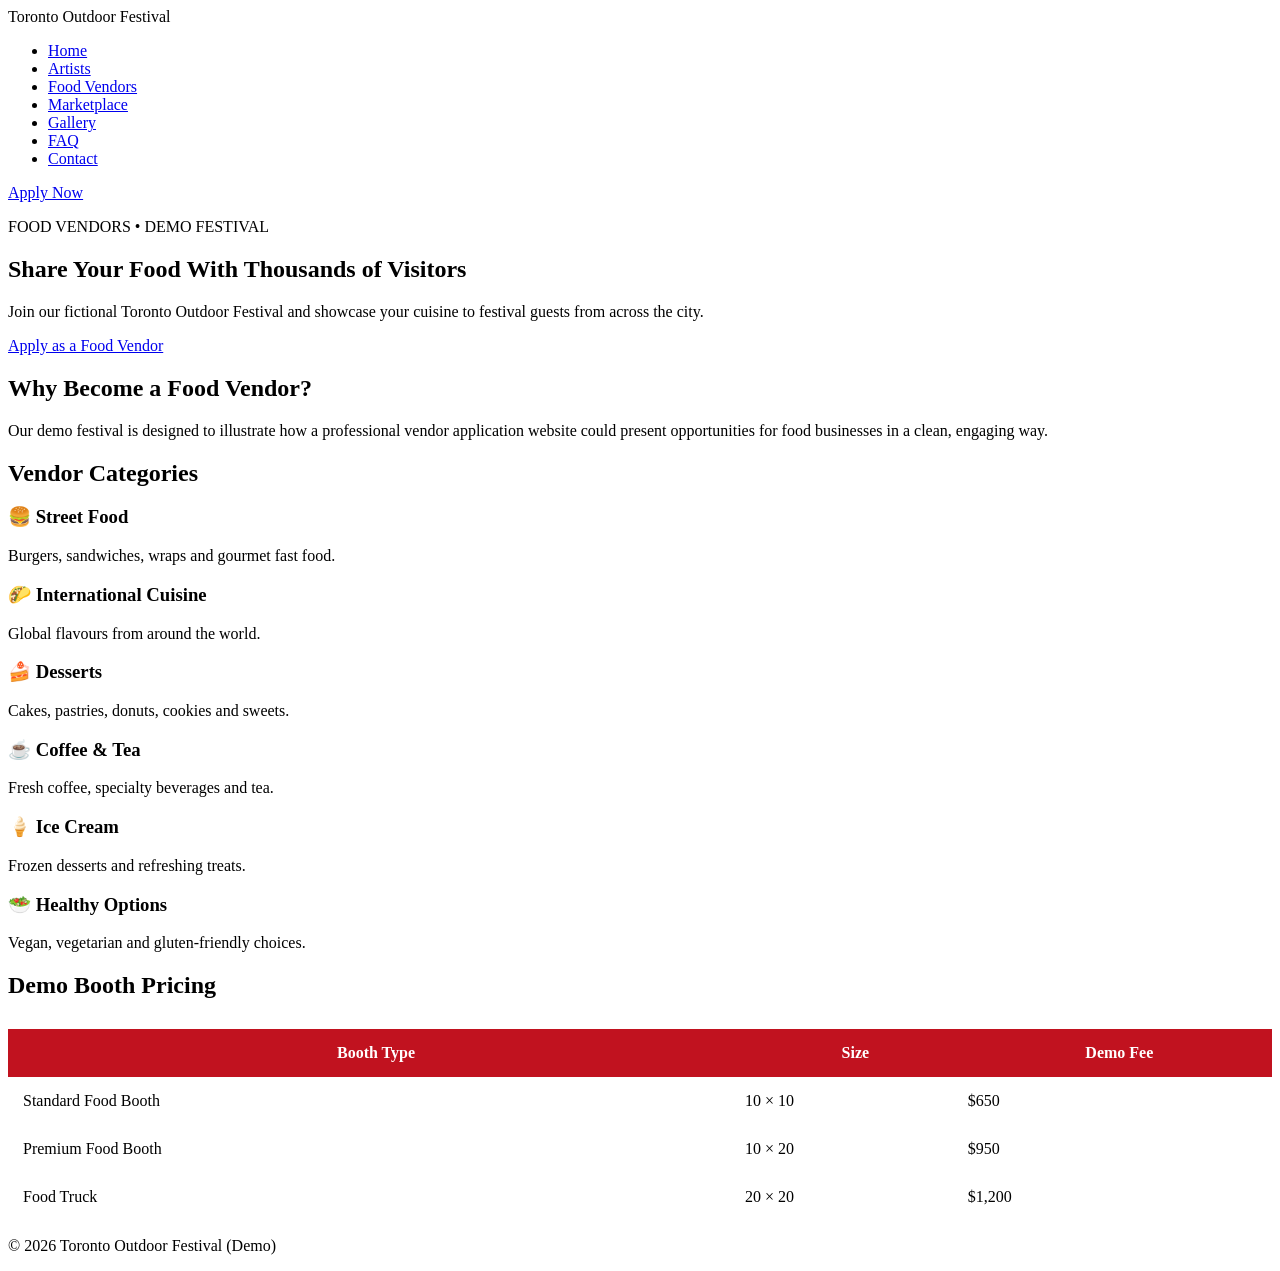
==== food-vendors.html @ 3703a3a7 "Add files via upload" ====
<!DOCTYPE html>
<html lang="en">
<head>

<meta charset="UTF-8">
<meta name="viewport" content="width=device-width, initial-scale=1.0">

<title>Food Vendors | Toronto Outdoor Festival</title>

<link rel="stylesheet" href="css/style.css">

<link href="https://fonts.googleapis.com/css2?family=Poppins:wght@300;400;500;600;700;800&display=swap" rel="stylesheet">

</head>

<body>

<header>

<nav class="navbar">

<div class="logo">
Toronto Outdoor Festival
</div>

<ul class="nav-menu">

<li><a href="index.html">Home</a></li>
<li><a href="artists.html">Artists</a></li>
<li><a href="food-vendors.html">Food Vendors</a></li>
<li><a href="marketplace.html">Marketplace</a></li>
<li><a href="gallery.html">Gallery</a></li>
<li><a href="faq.html">FAQ</a></li>
<li><a href="contact.html">Contact</a></li>

</ul>

<a href="apply.html" class="btn-primary">
Apply Now
</a>

</nav>

</header>

<section class="hero">

<div class="hero-overlay">

<div class="hero-content">

<p class="subtitle">
FOOD VENDORS • DEMO FESTIVAL
</p>

<h1>
Share Your Food With Thousands of Visitors
</h1>

<p>

Join our fictional Toronto Outdoor Festival and showcase your cuisine to festival guests from across the city.

</p>

<a href="apply.html" class="btn-primary">

Apply as a Food Vendor

</a>

</div>

</div>

</section>

<section class="about">

<div class="container">

<h2>
Why Become a Food Vendor?
</h2>

<p>

Our demo festival is designed to illustrate how a professional vendor application website could present opportunities for food businesses in a clean, engaging way.

</p>

</div>

</section>

<section class="featured">

<h2>Vendor Categories</h2>

<div class="cards">

<div class="card">
<h3>🍔 Street Food</h3>
<p>Burgers, sandwiches, wraps and gourmet fast food.</p>
</div>

<div class="card">
<h3>🌮 International Cuisine</h3>
<p>Global flavours from around the world.</p>
</div>

<div class="card">
<h3>🍰 Desserts</h3>
<p>Cakes, pastries, donuts, cookies and sweets.</p>
</div>

<div class="card">
<h3>☕ Coffee & Tea</h3>
<p>Fresh coffee, specialty beverages and tea.</p>
</div>

<div class="card">
<h3>🍦 Ice Cream</h3>
<p>Frozen desserts and refreshing treats.</p>
</div>

<div class="card">
<h3>🥗 Healthy Options</h3>
<p>Vegan, vegetarian and gluten-friendly choices.</p>
</div>

</div>

</section>

<section class="about">

<div class="container">

<h2>Demo Booth Pricing</h2>

<table style="width:100%;border-collapse:collapse;margin-top:30px;">
<tr style="background:#c1121f;color:white;">
<th style="padding:15px;">Booth Type</th>
<th>Size</th>
<th>Demo Fee</th>
</tr>

<tr>
<td style="padding:15px;">Standard Food Booth</td>
<td>10 × 10</td>
<td>$650</td>
</tr>

<tr>
<td style="padding:15px;">Premium Food Booth</td>
<td>10 × 20</td>
<td>$950</td>
</tr>

<tr>
<td style="padding:15px;">Food Truck</td>
<td>20 × 20</td>
<td>$1,200</td>
</tr>

</table>

</div>

</section>

<footer>

<p>

© 2026 Toronto Outdoor Festival (Demo)

</p>

</footer>

</body>
</html>
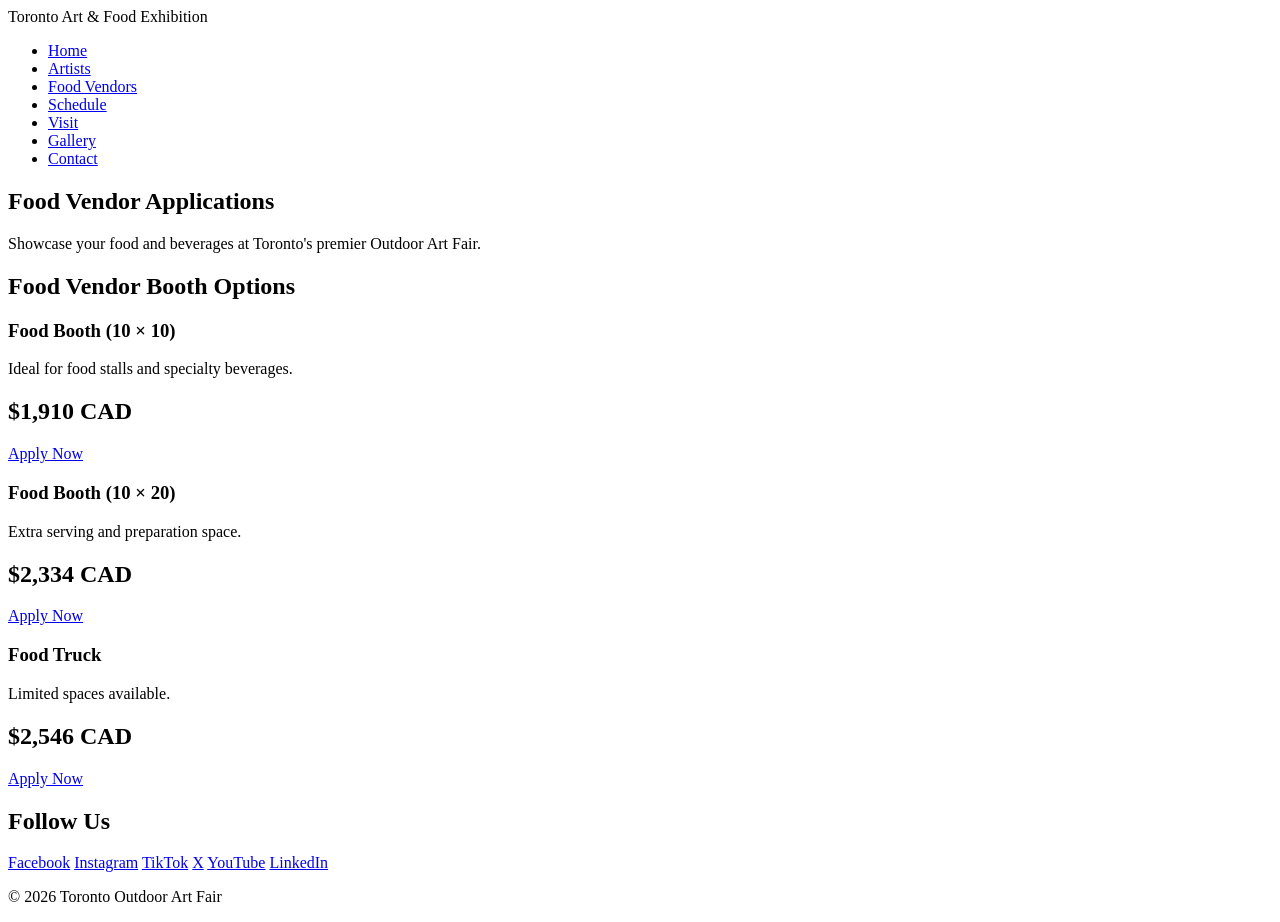
==== commit e9dbcaa8: "Add files via upload" ====
--- a/food-vendors.html
+++ b/food-vendors.html
@@ -1,13 +1,19 @@
 <!DOCTYPE html>
 <html lang="en">
+
 <head>
 
 <meta charset="UTF-8">
+
 <meta name="viewport" content="width=device-width, initial-scale=1.0">
 
-<title>Food Vendors | Toronto Outdoor Festival</title>
+<title>Food Vendor Applications | Toronto Outdoor Art Fair</title>
 
 <link rel="stylesheet" href="css/style.css">
+
+<link rel="preconnect" href="https://fonts.googleapis.com">
+
+<link rel="preconnect" href="https://fonts.gstatic.com" crossorigin>
 
 <link href="https://fonts.googleapis.com/css2?family=Poppins:wght@300;400;500;600;700;800&display=swap" rel="stylesheet">
 
@@ -20,24 +26,26 @@
 <nav class="navbar">
 
 <div class="logo">
-Toronto Outdoor Festival
+Toronto Art & Food Exhibition
 </div>
 
-<ul class="nav-menu">
+<ul class="menu">
 
 <li><a href="index.html">Home</a></li>
+
 <li><a href="artists.html">Artists</a></li>
+
 <li><a href="food-vendors.html">Food Vendors</a></li>
-<li><a href="marketplace.html">Marketplace</a></li>
+
+<li><a href="schedule.html">Schedule</a></li>
+
+<li><a href="visit.html">Visit</a></li>
+
 <li><a href="gallery.html">Gallery</a></li>
-<li><a href="faq.html">FAQ</a></li>
+
 <li><a href="contact.html">Contact</a></li>
 
 </ul>
-
-<a href="apply.html" class="btn-primary">
-Apply Now
-</a>
 
 </nav>
 
@@ -45,29 +53,55 @@
 
 <section class="hero">
 
-<div class="hero-overlay">
-
 <div class="hero-content">
 
-<p class="subtitle">
-FOOD VENDORS • DEMO FESTIVAL
-</p>
+<h1>Food Vendor Applications</h1>
 
-<h1>
-Share Your Food With Thousands of Visitors
-</h1>
+<p>Showcase your food and beverages at Toronto's premier Outdoor Art Fair.</p>
 
-<p>
+</div>
 
-Join our fictional Toronto Outdoor Festival and showcase your cuisine to festival guests from across the city.
+</section>
 
-</p>
+<section class="vendors">
 
-<a href="apply.html" class="btn-primary">
+<h2>Food Vendor Booth Options</h2>
 
-Apply as a Food Vendor
+<div class="vendor-grid">
 
-</a>
+<div class="vendor-card">
+
+<h3>Food Booth (10 × 10)</h3>
+
+<p>Ideal for food stalls and specialty beverages.</p>
+
+<h2>$1,910 CAD</h2>
+
+<a href="#">Apply Now</a>
+
+</div>
+
+<div class="vendor-card">
+
+<h3>Food Booth (10 × 20)</h3>
+
+<p>Extra serving and preparation space.</p>
+
+<h2>$2,334 CAD</h2>
+
+<a href="#">Apply Now</a>
+
+</div>
+
+<div class="vendor-card">
+
+<h3>Food Truck</h3>
+
+<p>Limited spaces available.</p>
+
+<h2>$2,546 CAD</h2>
+
+<a href="#">Apply Now</a>
 
 </div>
 
@@ -75,110 +109,30 @@
 
 </section>
 
-<section class="about">
+<footer>
 
-<div class="container">
+<h2>Follow Us</h2>
 
-<h2>
-Why Become a Food Vendor?
-</h2>
+<div class="social">
 
-<p>
+<a href="#">Facebook</a>
 
-Our demo festival is designed to illustrate how a professional vendor application website could present opportunities for food businesses in a clean, engaging way.
+<a href="#">Instagram</a>
 
-</p>
+<a href="#">TikTok</a>
+
+<a href="#">X</a>
+
+<a href="#">YouTube</a>
+
+<a href="#">LinkedIn</a>
 
 </div>
 
-</section>
-
-<section class="featured">
-
-<h2>Vendor Categories</h2>
-
-<div class="cards">
-
-<div class="card">
-<h3>🍔 Street Food</h3>
-<p>Burgers, sandwiches, wraps and gourmet fast food.</p>
-</div>
-
-<div class="card">
-<h3>🌮 International Cuisine</h3>
-<p>Global flavours from around the world.</p>
-</div>
-
-<div class="card">
-<h3>🍰 Desserts</h3>
-<p>Cakes, pastries, donuts, cookies and sweets.</p>
-</div>
-
-<div class="card">
-<h3>☕ Coffee & Tea</h3>
-<p>Fresh coffee, specialty beverages and tea.</p>
-</div>
-
-<div class="card">
-<h3>🍦 Ice Cream</h3>
-<p>Frozen desserts and refreshing treats.</p>
-</div>
-
-<div class="card">
-<h3>🥗 Healthy Options</h3>
-<p>Vegan, vegetarian and gluten-friendly choices.</p>
-</div>
-
-</div>
-
-</section>
-
-<section class="about">
-
-<div class="container">
-
-<h2>Demo Booth Pricing</h2>
-
-<table style="width:100%;border-collapse:collapse;margin-top:30px;">
-<tr style="background:#c1121f;color:white;">
-<th style="padding:15px;">Booth Type</th>
-<th>Size</th>
-<th>Demo Fee</th>
-</tr>
-
-<tr>
-<td style="padding:15px;">Standard Food Booth</td>
-<td>10 × 10</td>
-<td>$650</td>
-</tr>
-
-<tr>
-<td style="padding:15px;">Premium Food Booth</td>
-<td>10 × 20</td>
-<td>$950</td>
-</tr>
-
-<tr>
-<td style="padding:15px;">Food Truck</td>
-<td>20 × 20</td>
-<td>$1,200</td>
-</tr>
-
-</table>
-
-</div>
-
-</section>
-
-<footer>
-
-<p>
-
-© 2026 Toronto Outdoor Festival (Demo)
-
-</p>
+<p>© 2026 Toronto Outdoor Art Fair</p>
 
 </footer>
 
 </body>
+
 </html>
